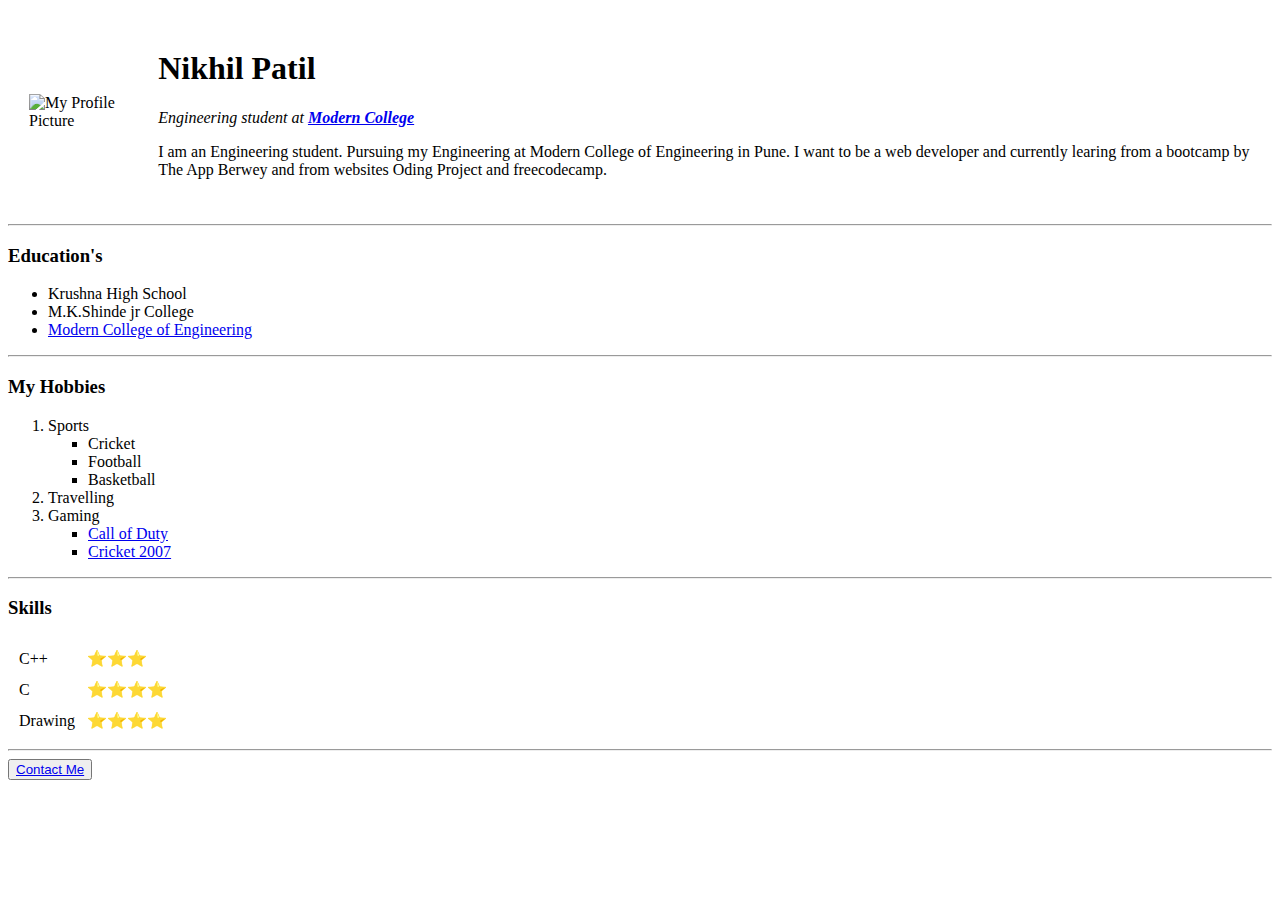
==== index.html @ e3dcaf82 "Add files via upload" ====
<!DOCTYPE html>
<html>
    <head>
        <meta charset="utf-8">
        <title>Nikhil's Personal Site</title>
        <meta name="desciption" content="These site give the information about Nikhil Patil.It's the persoanl webiste of Nikhil.">
        <link rel="shortcut icon" href="./images/favicon-32x32.png" type="image/x-icon">
        <link rel="stylesheet" href="../css/styles.css">

    </head>
    
    <body>
        <table cellspacing="20">
            <tr>
                <td><img src="../images/My Photo.jpeg" alt="My Profile Picture" width="150px" height="150px"></td>
                <td><h1>Nikhil Patil</h1>
                    <p><em>Engineering student at <strong><a href="https://moderncoe.edu.in/" target="_blank">Modern College</a></strong></em></p>
                    <p>I am an Engineering student. Pursuing my Engineering at Modern College of Engineering in Pune.
                        I want to be a web developer and currently learing from a bootcamp by The App Berwey and from 
                        websites Oding Project and freecodecamp.
                    </p></td>
            </tr>
        </table>
        <!-- 💚😎 you can also add emoj's -->
        <hr>
        <h3>Education's</h3>
        <ul>
            <li>Krushna High School</li>
            <li>M.K.Shinde jr College</li>
            <li><a href="https://moderncoe.edu.in/" target="_blank" title="Click here">Modern College of Engineering</a></li>  
        </ul>
        <hr>
        <h3>My Hobbies</h3>
        <ol>
            <li>Sports</li>
                <ul type="square">
                    <li>Cricket</li>
                    <li>Football</li>
                    <li>Basketball</li>
                </ul>
            <li>Travelling</li>
            <li>Gaming</li>
                <ul type="square">
                    <li><a href="https://www.callofduty.com/" target="_blank">Call of Duty</a></li>
                    <li><a href="https://www.ea.com/en-gb/games/cricket/cricket-2007" target="_blank">Cricket 2007</a></li>
                </ul>
        </ol>
        <hr>
        <h3>Skills</h3>
       
        <table cellspacing="10">
            <tr>
                <td>C++ </td>
                <td>⭐⭐⭐</td>
            </tr>
            <tr>
                <td>C</td>
                <td>⭐⭐⭐⭐</td>
            </tr>    
            <tr>
                <td>Drawing</td>
                <td>⭐⭐⭐⭐</td>
            </tr>
        </table>  
        <hr>
        <button><a href="contact.html" target="_blank">Contact Me</a></button>
    </body>
</html>
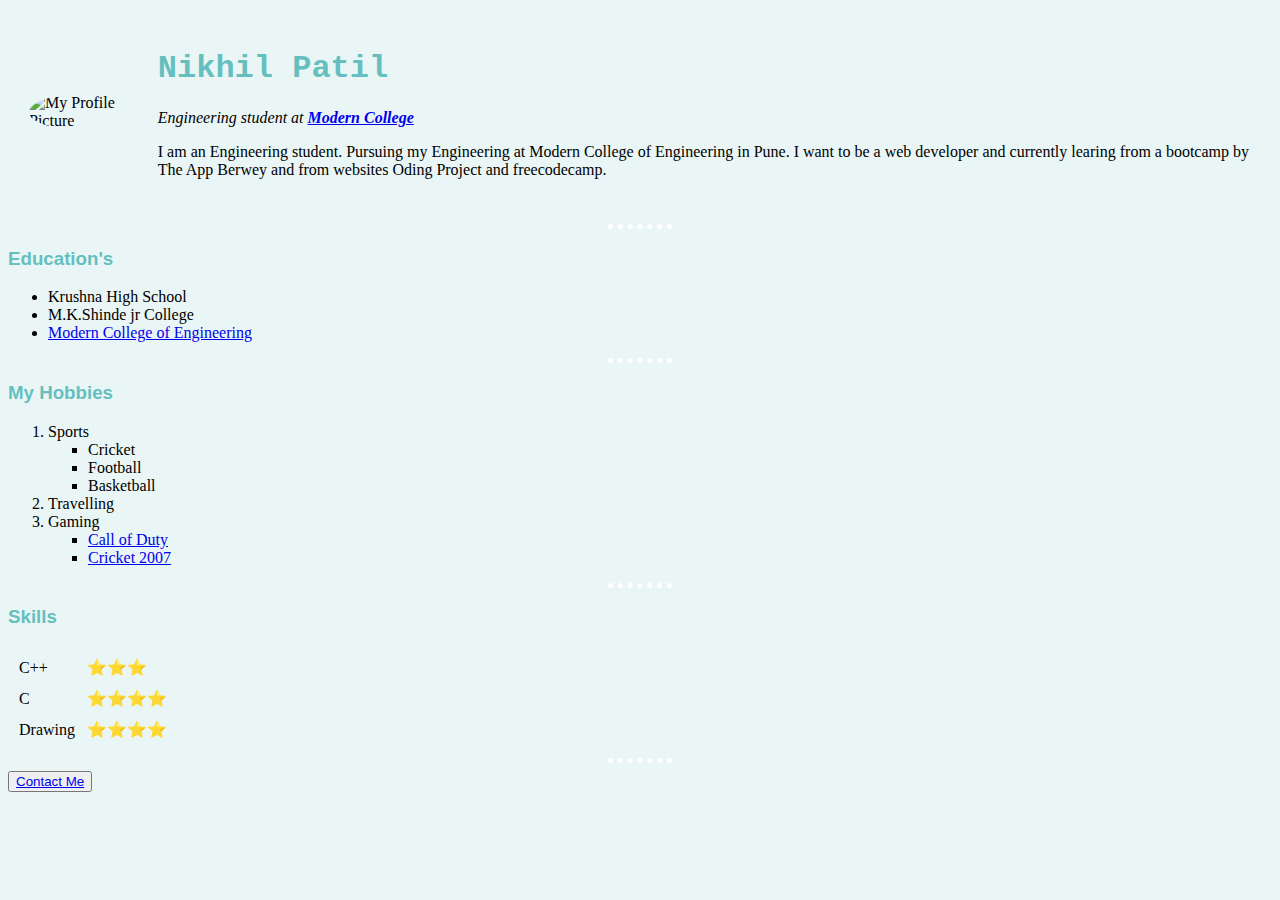
==== commit c04bfe13: "Update index.html" ====
--- a/index.html
+++ b/index.html
@@ -5,7 +5,7 @@
         <title>Nikhil's Personal Site</title>
         <meta name="desciption" content="These site give the information about Nikhil Patil.It's the persoanl webiste of Nikhil.">
         <link rel="shortcut icon" href="./images/favicon-32x32.png" type="image/x-icon">
-        <link rel="stylesheet" href="../css/styles.css">
+        <link rel="stylesheet" href="styles.css">
 
     </head>
     
@@ -65,4 +65,4 @@
         <hr>
         <button><a href="contact.html" target="_blank">Contact Me</a></button>
     </body>
-</html>+</html>
--- a/styles.css
+++ b/styles.css
@@ -0,0 +1,33 @@
+body {
+    background-color: #EAF6F6;
+}
+
+hr { /* It is a type selector*/ 
+    border-style: none;
+    border-top-style: dotted;
+    border-width: 5px;
+    border-color: white;
+    width: 5%;
+}
+
+h1 {
+    color: #66BFBF;
+    font-family: 'Lucida Handwriting', Courier, monospace;
+}
+
+h3 {
+    color: #66BFBF;
+    font-family: Verdana, Arial, Verdana;
+}
+
+img {
+    border-radius: 50%;
+}
+img:hover, button:hover {
+    box-shadow: 0 0 5px 2px #3E54AC;
+}
+
+/* a {
+    text-decoration: none;
+    color: red;
+} */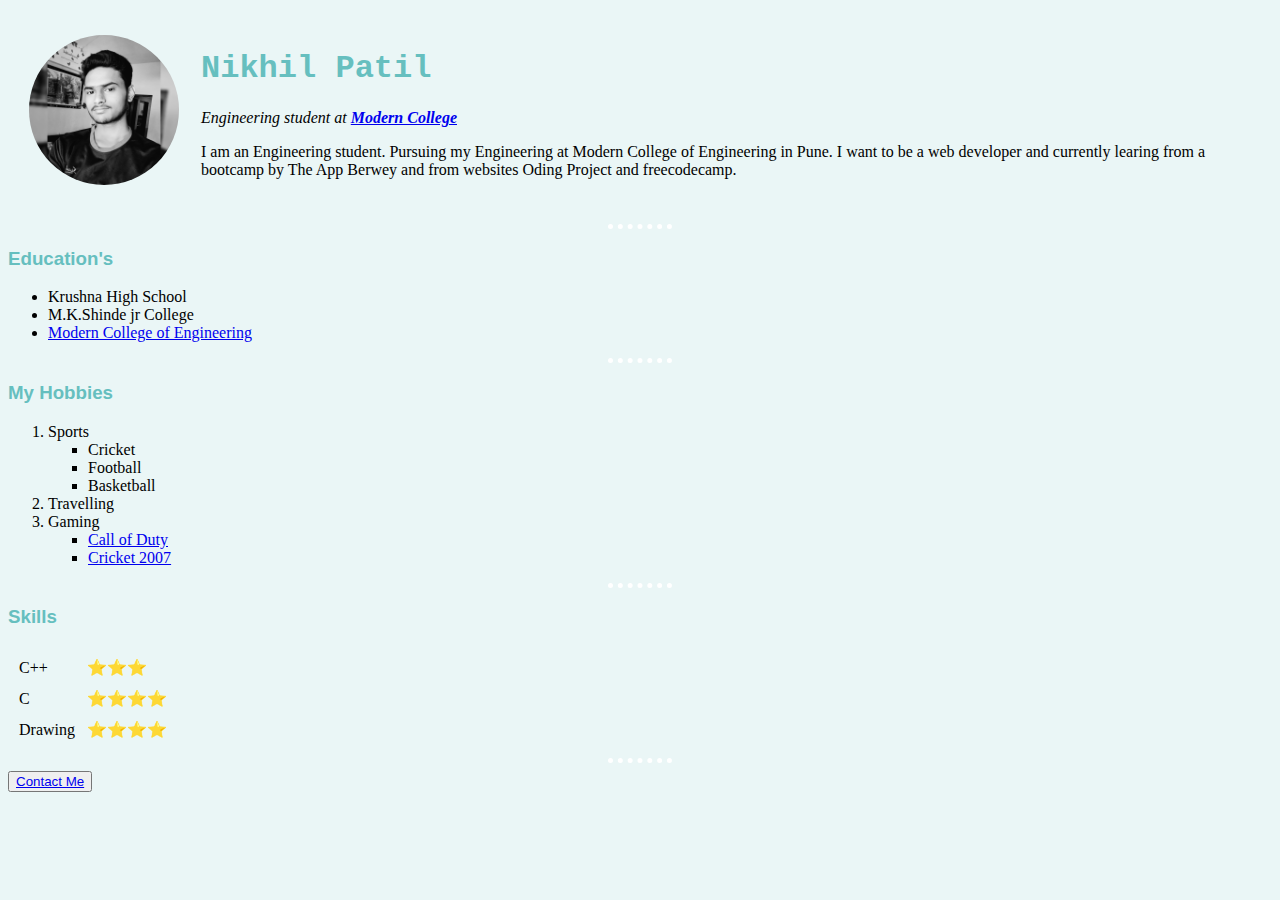
==== commit 757fa5aa: "Update index.html" ====
--- a/index.html
+++ b/index.html
@@ -12,7 +12,7 @@
     <body>
         <table cellspacing="20">
             <tr>
-                <td><img src="../images/My Photo.jpeg" alt="My Profile Picture" width="150px" height="150px"></td>
+                <td><img src="My Photo.jpeg" alt="My Profile Picture" width="150px" height="150px"></td>
                 <td><h1>Nikhil Patil</h1>
                     <p><em>Engineering student at <strong><a href="https://moderncoe.edu.in/" target="_blank">Modern College</a></strong></em></p>
                     <p>I am an Engineering student. Pursuing my Engineering at Modern College of Engineering in Pune.
